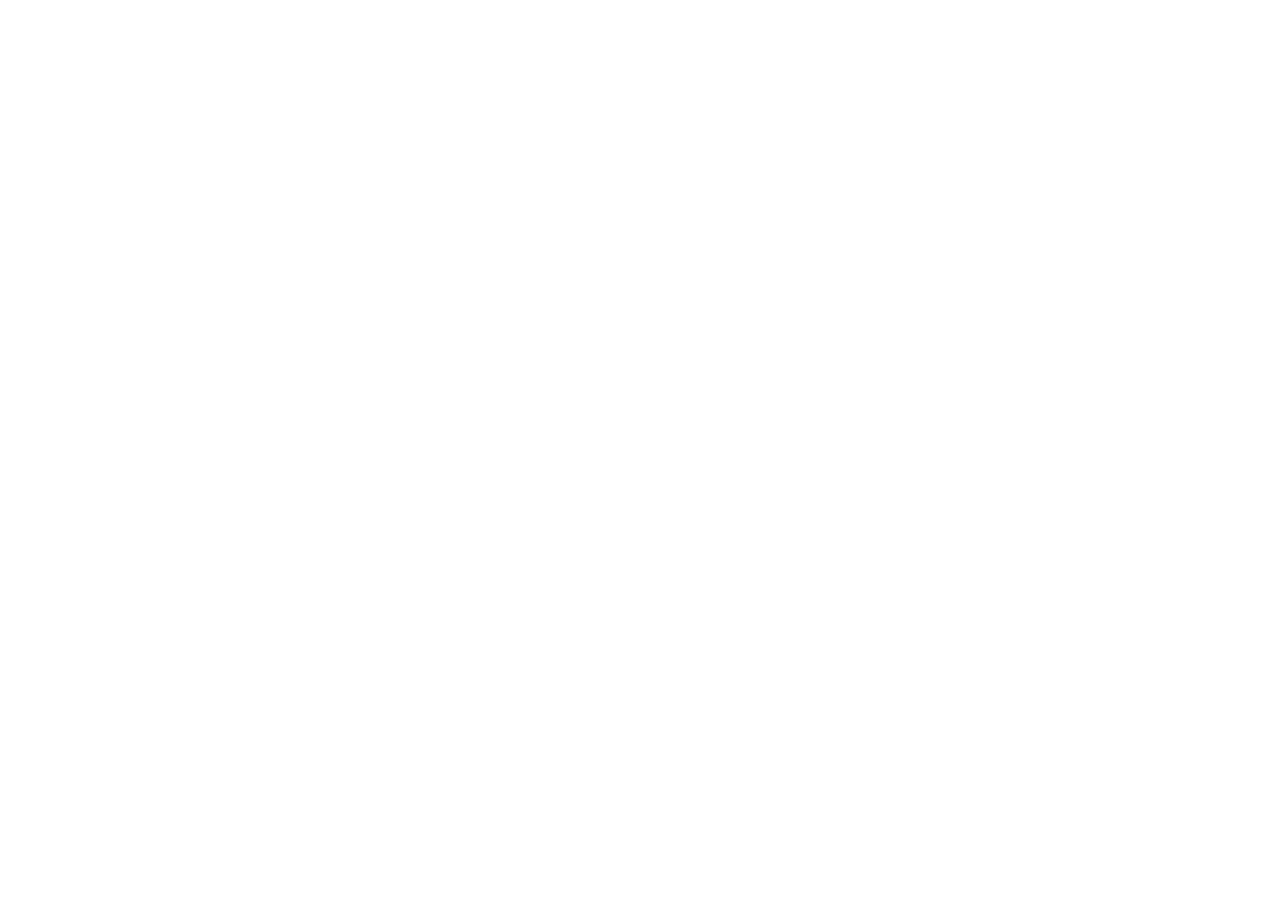
==== contact-us.html @ a4835892 "Created the initial, unedited html pages" ====
<!DOCTYPE html>
<html lang="en">
  <head>
    <meta charset="UTF-8" />
    <meta name="viewport" content="width=device-width, initial-scale=1.0" />
    <title>Contact Information</title>
  </head>
  <body></body>
</html>
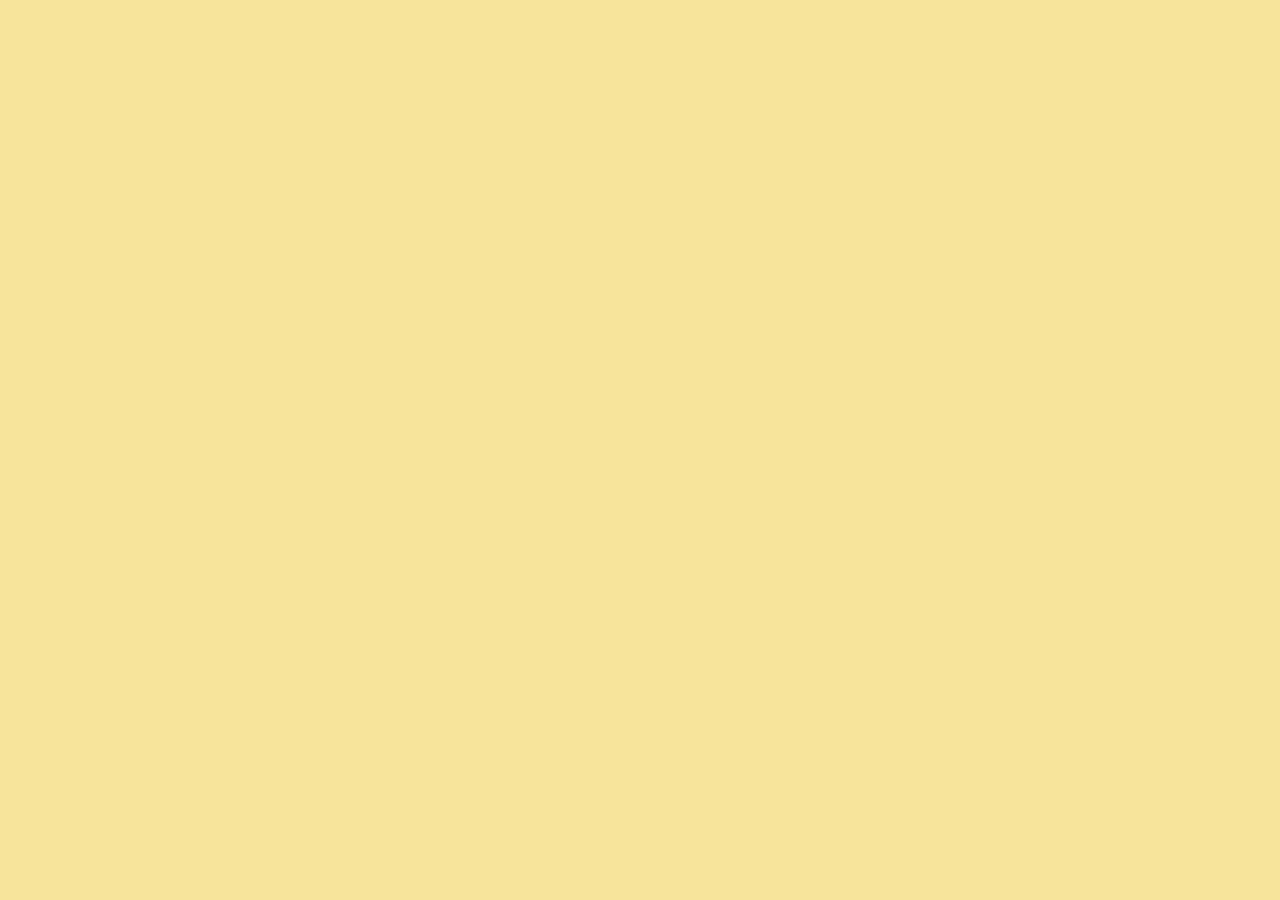
==== commit ff2c772c: "Added CSS to index.html" ====
--- a/contact-us.html
+++ b/contact-us.html
@@ -4,6 +4,7 @@
     <meta charset="UTF-8" />
     <meta name="viewport" content="width=device-width, initial-scale=1.0" />
     <title>Contact Information</title>
+    <link rel="stylesheet" href="/src/style.css" />
   </head>
   <body></body>
 </html>
--- a/src/style.css
+++ b/src/style.css
@@ -0,0 +1,9 @@
+body {
+  background-color: #f7e49b;
+  text-align: center;
+}
+
+a {
+  color: green;
+  margin: 0 5px;
+}
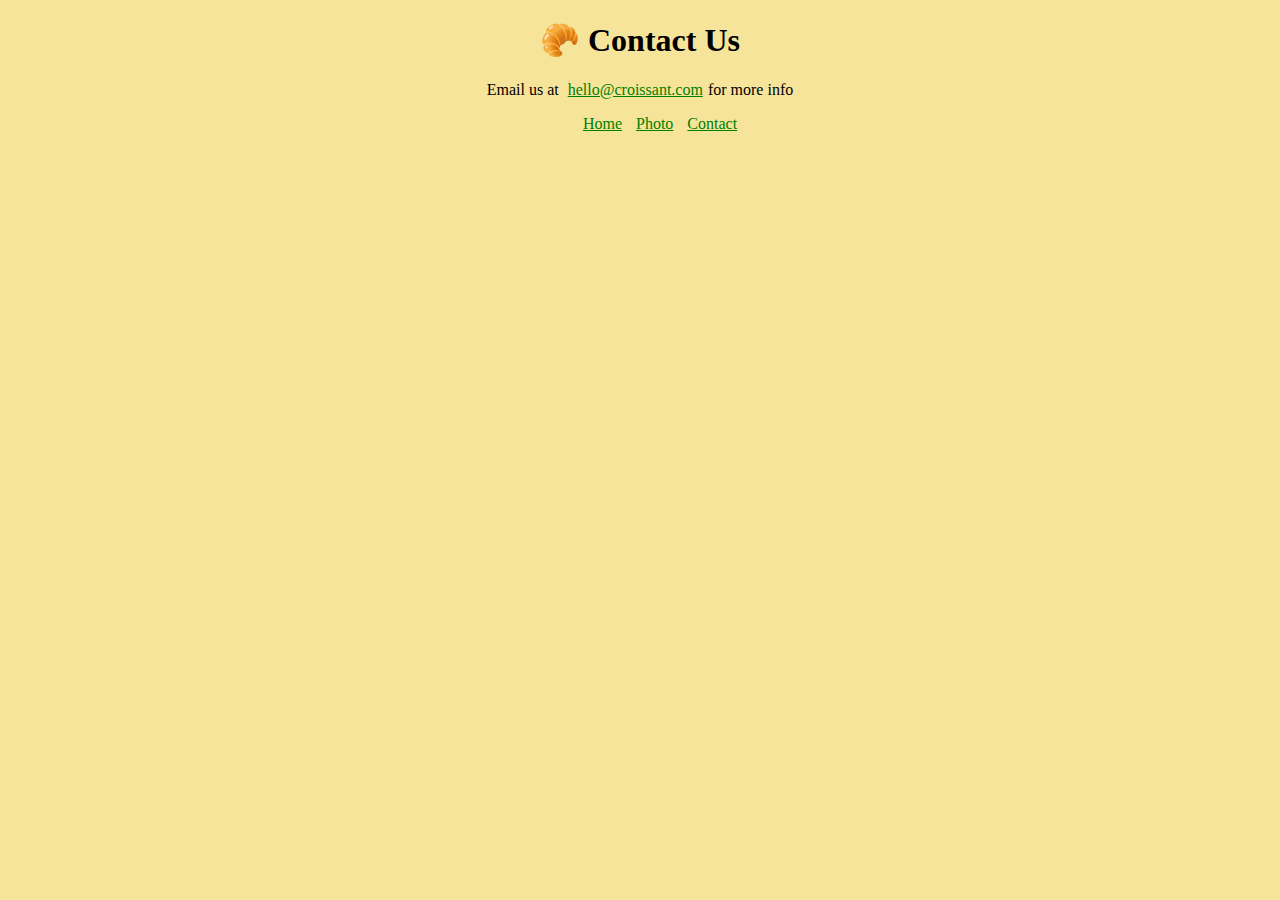
==== commit bfe22d46: "Added CSS to contact and photo html pages" ====
--- a/contact-us.html
+++ b/contact-us.html
@@ -6,5 +6,18 @@
     <title>Contact Information</title>
     <link rel="stylesheet" href="/src/style.css" />
   </head>
-  <body></body>
+  <body>
+    <h1>🥐 Contact Us</h1>
+    <div>
+      Email us at
+      <a href="mailto:hello@croissant.com">hello@croissant.com</a>for more info
+    </div>
+    <div>
+      <ul>
+        <a href="/index.html">Home</a>
+        <a href="/photo.html">Photo</a>
+        <a href="/contact-us.html">Contact</a>
+      </ul>
+    </div>
+  </body>
 </html>
